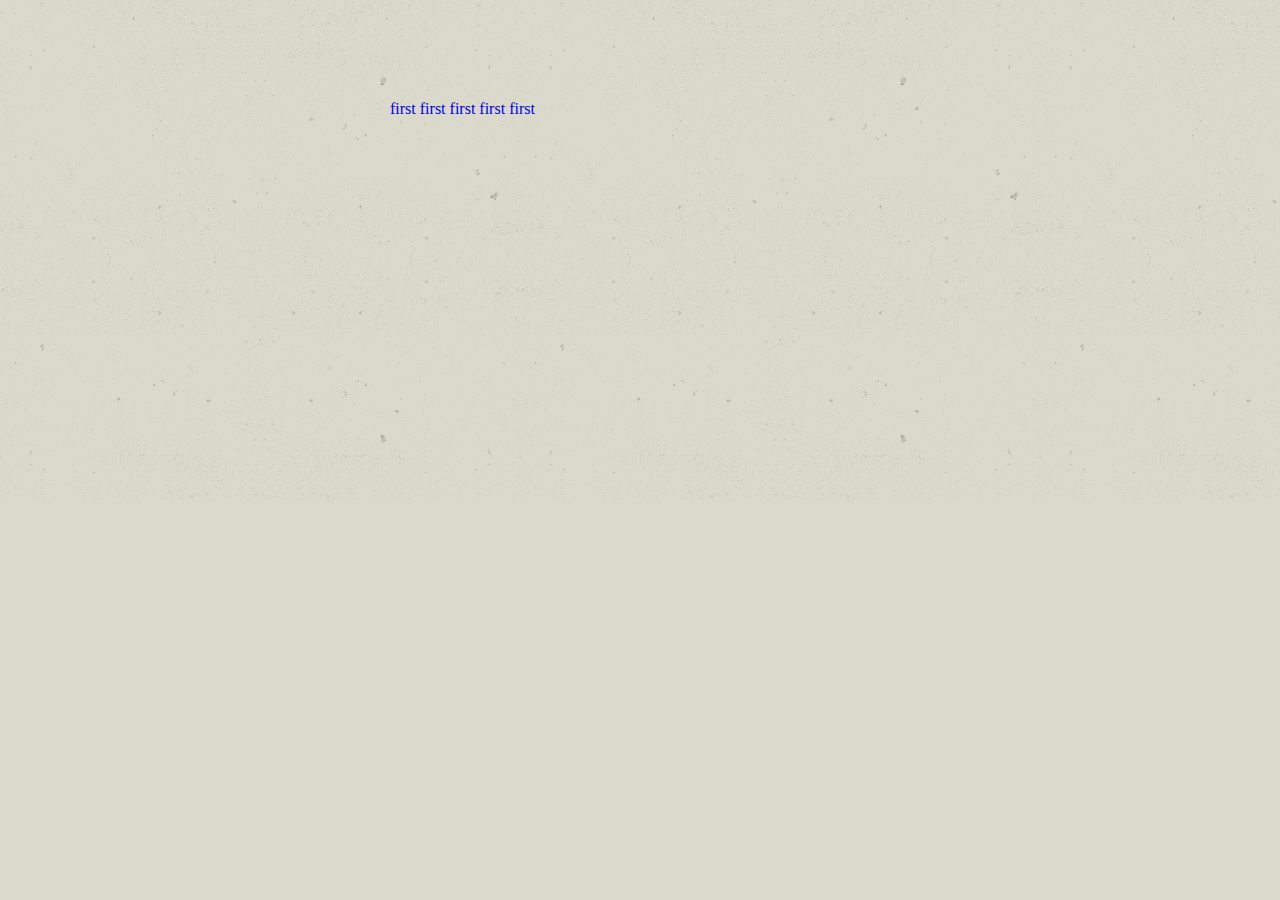
==== index.html @ e9476e10 "fix of index" ====
<!DOCTYPE html>
<html>
	<head>
		<title>Now you see</title>
		<link type="text/css" rel="stylesheet" href="css/index.css" />
		<script type="text/javascript" src="js/jquery-3.3.1.min.js"></script>
		<script type="text/javascript" src="js/main.js"></script>
	</head>
	<body>
		<div id="firstLevel">
			<div id="indexTime">
				<div>
					<p id="localTime">
					<script type="text/javascript">
						function fillZero(v){
							if(v<10){
								v = '0' + v;
							}
							return(v);

						}
						function showtime(){
							var today = new Date();
							var year = today.getFullYear();
							var month = today.getMonth() + 1;
							var day = today.getDate();
							var hour = fillZero(today.getHours());
							var minutes = fillZero(today.getMinutes());
							var seconds = fillZero(today.getSeconds());
							document.getElementById('localTime').innerHTML=year + "年" + month + "月" + day + "日 " + hour + ":" + minutes + ":" + seconds;
						}
						setInterval("showtime()",1000);
					</script>
				</p>
				</div>
			</div>
			<div id="indexMain">
				<div>
					<a href="#">first</a>
					<a href="#">first</a>
					<a href="#">first</a>
					<a href="#">first</a>
					<a href="#">first</a>
				</div>
			</div>
		</div>
	</body>
</html>
---- css/index.css ----
/*  global   */
*{
	margin:0;
	padding:0;
	position: relative;
}
body{
	display:block;
	background-color:#dad9cc;
}
a{
	text-decoration: none;
}
ul,li{
	list-style: none; 
}
/*  claerfix  */
.clearfix{
	zoom: 1;
}
.clearfix:before,
.clearfix:after{
	display: table;
	line-height: 0;
	content:"";
}
.clearfix:after{
	clear: both;
}

#firstLevel{
	position: relative;
	width:100%;
	height:auto;
	background:url('../images/wall-home.png') repeat 0 0;
	float:left;
}

/* indexTime   */
#indexTime{
	position: relative;
	float:left;
	height:auto;
	width:100%;
}
#indexTime div{
	width:1100px;
	height: auto;
	margin:100px auto 0;
}
#indexTime p{
	font-family: Arial,Helvetica,sans-serif;
	font-size:5em;
}

/*  main  */
#indexMain{
	position: relative;
	float:left;
	width:100%;
	height:400px;
}
#indexMain div{
	width:500px;
	height:auto;
	margin:0 auto;
}
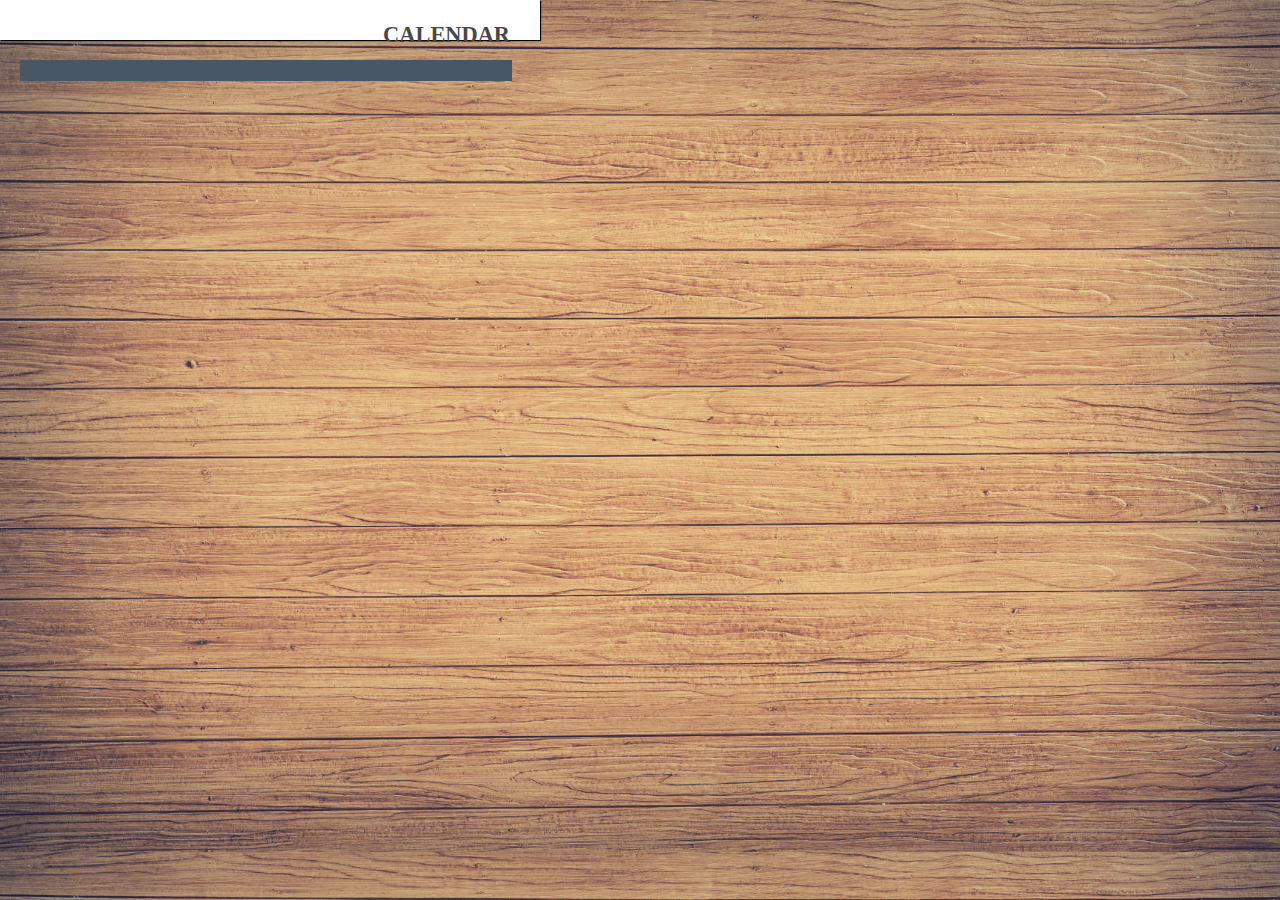
==== commit 1e2d5292: "add calendar" ====
--- a/index.html
+++ b/index.html
@@ -5,44 +5,111 @@
 		<link type="text/css" rel="stylesheet" href="css/index.css" />
 		<script type="text/javascript" src="js/jquery-3.3.1.min.js"></script>
 		<script type="text/javascript" src="js/main.js"></script>
+		<script src="https://cdn.staticfile.org/react/16.4.0/umd/react.development.js"></script>
+		<script src="https://cdn.staticfile.org/react-dom/16.4.0/umd/react-dom.development.js"></script>
+		<script src="https://cdn.staticfile.org/babel-standalone/6.26.0/babel.min.js"></script>
 	</head>
 	<body>
-		<div id="firstLevel">
-			<div id="indexTime">
-				<div>
-					<p id="localTime">
-					<script type="text/javascript">
-						function fillZero(v){
-							if(v<10){
-								v = '0' + v;
-							}
-							return(v);
+		<!--<div id="firstLevel">-->
+			<!--<div id="indexTime">-->
+				<!--<div>-->
+					<!--<p id="localTime">-->
+					<!--<script type="text/javascript">-->
+						<!--function fillZero(v){-->
+							<!--if(v<10){-->
+								<!--v = '0' + v;-->
+							<!--}-->
+							<!--return(v);-->
 
-						}
-						function showtime(){
-							var today = new Date();
-							var year = today.getFullYear();
-							var month = today.getMonth() + 1;
-							var day = today.getDate();
-							var hour = fillZero(today.getHours());
-							var minutes = fillZero(today.getMinutes());
-							var seconds = fillZero(today.getSeconds());
-							document.getElementById('localTime').innerHTML=year + "年" + month + "月" + day + "日 " + hour + ":" + minutes + ":" + seconds;
-						}
-						setInterval("showtime()",1000);
-					</script>
-				</p>
-				</div>
-			</div>
-			<div id="indexMain">
-				<div>
-					<a href="#">first</a>
-					<a href="#">first</a>
-					<a href="#">first</a>
-					<a href="#">first</a>
-					<a href="#">first</a>
-				</div>
-			</div>
+						<!--}-->
+						<!--function showtime(){-->
+							<!--var today = new Date();-->
+							<!--var year = today.getFullYear();-->
+							<!--var month = today.getMonth() + 1;-->
+							<!--var day = today.getDate();-->
+							<!--var hour = fillZero(today.getHours());-->
+							<!--var minutes = fillZero(today.getMinutes());-->
+							<!--var seconds = fillZero(today.getSeconds());-->
+							<!--document.getElementById('localTime').innerHTML=year + "年" + month + "月" + day + "日 " + hour + ":" + minutes + ":" + seconds;-->
+						<!--}-->
+						<!--setInterval("showtime()",1000);-->
+					<!--</script>-->
+				<!--</p>-->
+				<!--</div>-->
+			<!--</div>-->
+			<!--<div id="indexMain">-->
+
+			<!--</div>-->
+		<!--</div>-->
+		<div id="calendar">
+			<h2>CALENDAR</h2>
+			<div id="week" class="clearfix"></div>
 		</div>
+		<script type="text/babel">
+			var today = new Date();
+			var year = today.getFullYear();
+			var month = today.getMonth() + 1;
+			var day = today.getDay();
+			var fullday = 31;
+			if(month == 4 || month == 6 || month == 9 || month == 11){
+				fullday = 30;
+			}else if(month == 2 && year%100 ==0 && year%400 == 0) {
+				fullday = 29;
+			}else if(month == 2 && year%100 !=0 && year%4 == 0){
+				fullday = 29;
+			}else{
+				fullday = 28;
+			}
+			var dayOffirstday =day + (fullday - today.getDate() + 1)%7;
+			const SUN = ["SUN"];
+			const MON = ["MON"];
+			const TUE = ["TUE"];
+			const WED = ["WED"];
+			const THU = ["THU"];
+			const FRI = ["FRI"];
+			const SAT = ["SAT"];
+			const week = [SUN,MON,TUE,WED,THU,FRI,SAT];
+
+			var markDay = 1;
+			for(let i=0;i<7;i++){
+				if(i<dayOffirstday){week[i].push("");}
+				else{week[i].push(markDay);markDay++;}
+			}
+			for(let i=0;i<7;i++){
+				let x = markDay;
+				do{
+					week[i].push(x);
+					x+=7;
+				}while(x<=fullday);
+				markDay++;
+			}
+			for(let i = today.getDay() + 1;i<7;i++){
+				week[i].push("");
+			}
+			var listday = new Array();
+			for(let i = 0;i < 7;i++){
+				let tempArr = week[i];
+				listday[i] = tempArr.map((tempArr) =>
+				<li key={tempArr.toString()}>{tempArr}</li>
+			);
+			}
+
+			const listWeek = listday.map((listday) =>
+			<ul key={listday.toString()}>{listday}</ul>
+			);
+
+			const element = (
+					<div class="clearfix">
+						<h2>CALENDAR</h2>
+						<h3>{month} - {year}</h3>
+						<div id="week" class="clearfix">{listWeek}</div>
+					</div>
+			)
+
+			ReactDOM.render(
+					element,
+					document.getElementById('calendar')
+			);
+		</script>
 	</body>
 </html>--- a/css/index.css
+++ b/css/index.css
@@ -6,7 +6,10 @@
 }
 body{
 	display:block;
-	background-color:#dad9cc;
+	width:100%;
+	height:auto;
+	background:url("../images/bg_index.jpg");
+	background-size:cover;
 }
 a{
 	text-decoration: none;
@@ -28,40 +31,62 @@
 	clear: both;
 }
 
-#firstLevel{
-	position: relative;
-	width:100%;
+/* calendar   */
+#calendar{
+	width:500px;
 	height:auto;
-	background:url('../images/wall-home.png') repeat 0 0;
-	float:left;
+	background:white;
+	box-shadow:1px 1px 1px black;
+	padding:20px;
 }
-
-/* indexTime   */
-#indexTime{
-	position: relative;
-	float:left;
-	height:auto;
-	width:100%;
-}
-#indexTime div{
-	width:1100px;
-	height: auto;
-	margin:100px auto 0;
-}
-#indexTime p{
-	font-family: Arial,Helvetica,sans-serif;
-	font-size:5em;
-}
+	#week{
+		width:490px;
+		border:1px solid #475766;
+		margin-top:10px;
+		border-top-width:20px;
+		height:auto;
+		float:left;
+	}
+	#calendar h2,h3{
+		font-size:1.4rem;
+		color: #474747;
+		margin-right:10px;
+		float:right;
+		height:30px;
+		line-height:30px;
+	}
+	#calendar h3{
+		float:left;
+	}
+	#calendar ul{
+		float:left;
+		width:70px;
+	}
+	#calendar ul li {
+		font-size:1rem;
+		font-family: Helvetica,sans-serif;
+		font-weight:bold;
+		width:60px;
+		padding-right:9px;
+		text-align:right;
+		border-right:1px solid #475766;
+		border-bottom:1px solid #475766;
+		height:60px;
+		line-height:90px;
+		color: #475766;
+	}
+	#calendar ul li:first-child{
+		height:30px;
+		line-height:30px;
+		text-align: center;
+		width:69px;
+		padding-right:0;
+	}
+	#calendar ul li:last-child{
+		border-bottom:none;
+	}
+	#calendar ul:last-child li{
+		border-right:none;
+	}
 
 /*  main  */
-#indexMain{
-	position: relative;
-	float:left;
-	width:100%;
-	height:400px;
-}
-#indexMain div{
-	width:500px;
-	height:auto;
-	margin:0 auto;
-}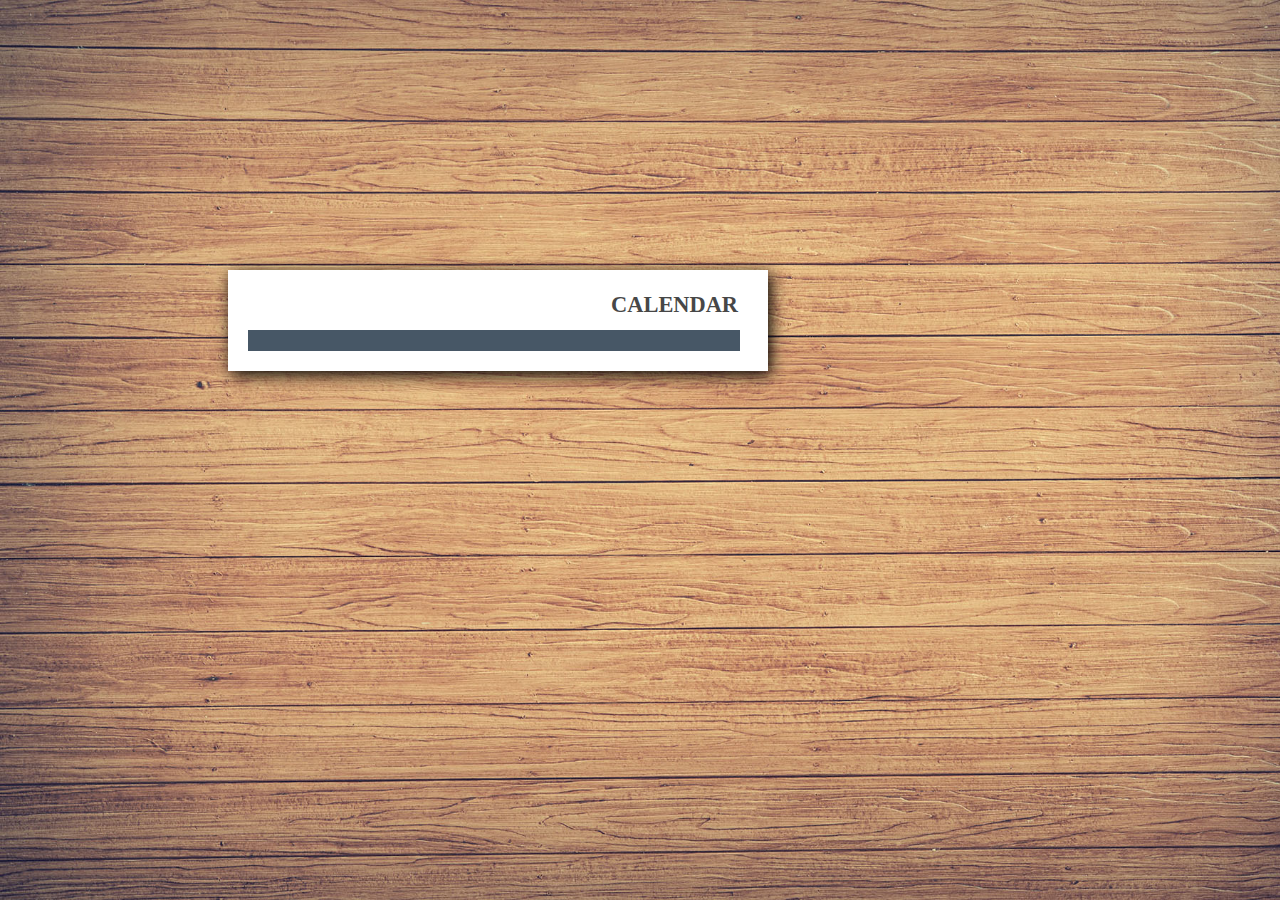
==== commit 10a399c3: "fix calendar" ====
--- a/index.html
+++ b/index.html
@@ -10,47 +10,21 @@
 		<script src="https://cdn.staticfile.org/babel-standalone/6.26.0/babel.min.js"></script>
 	</head>
 	<body>
-		<!--<div id="firstLevel">-->
-			<!--<div id="indexTime">-->
-				<!--<div>-->
-					<!--<p id="localTime">-->
-					<!--<script type="text/javascript">-->
-						<!--function fillZero(v){-->
-							<!--if(v<10){-->
-								<!--v = '0' + v;-->
-							<!--}-->
-							<!--return(v);-->
-
-						<!--}-->
-						<!--function showtime(){-->
-							<!--var today = new Date();-->
-							<!--var year = today.getFullYear();-->
-							<!--var month = today.getMonth() + 1;-->
-							<!--var day = today.getDate();-->
-							<!--var hour = fillZero(today.getHours());-->
-							<!--var minutes = fillZero(today.getMinutes());-->
-							<!--var seconds = fillZero(today.getSeconds());-->
-							<!--document.getElementById('localTime').innerHTML=year + "年" + month + "月" + day + "日 " + hour + ":" + minutes + ":" + seconds;-->
-						<!--}-->
-						<!--setInterval("showtime()",1000);-->
-					<!--</script>-->
-				<!--</p>-->
-				<!--</div>-->
-			<!--</div>-->
-			<!--<div id="indexMain">-->
-
-			<!--</div>-->
-		<!--</div>-->
 		<div id="calendar">
 			<h2>CALENDAR</h2>
 			<div id="week" class="clearfix"></div>
 		</div>
+
+		<!-- calendar -->
 		<script type="text/babel">
+			//准备需要的值，当天的日期、月份、年份以及星期几、当月天数
 			var today = new Date();
 			var year = today.getFullYear();
 			var month = today.getMonth() + 1;
 			var day = today.getDay();
 			var fullday = 31;
+			const todayDate = today.getDate();
+			//准备2月的闰年和非闰年天数
 			if(month == 4 || month == 6 || month == 9 || month == 11){
 				fullday = 30;
 			}else if(month == 2 && year%100 ==0 && year%400 == 0) {
@@ -60,7 +34,8 @@
 			}else{
 				fullday = 28;
 			}
-			var dayOffirstday =day + (fullday - today.getDate() + 1)%7;
+			var dayOffirstday =day + (fullday - today.getDate() + 1)%7;//算出当月1号是星期几
+			//准备七个星期的数组，当月每天日期按星期分别放入数组
 			const SUN = ["SUN"];
 			const MON = ["MON"];
 			const TUE = ["TUE"];
@@ -70,11 +45,15 @@
 			const SAT = ["SAT"];
 			const week = [SUN,MON,TUE,WED,THU,FRI,SAT];
 
+			//分日期进数组
+			//当月1号之前的星期数组放入空值，从1号开始放完第一周，记录号数的markDay累加1
 			var markDay = 1;
 			for(let i=0;i<7;i++){
 				if(i<dayOffirstday){week[i].push("");}
 				else{week[i].push(markDay);markDay++;}
 			}
+			//放入第二周的第一天，再加7放入第三周的第一天，直到超过当月天数为止。
+			//这里用一个块级变量做markDay的分身，当月的第一天放完后markDay才累加1开始放当月第二天，直到放完7天
 			for(let i=0;i<7;i++){
 				let x = markDay;
 				do{
@@ -83,9 +62,12 @@
 				}while(x<=fullday);
 				markDay++;
 			}
+			//最后一周最后一天之后的几天补空值
 			for(let i = today.getDay() + 1;i<7;i++){
 				week[i].push("");
 			}
+
+			//七个数组装填完毕，用map遍历每个数组添加<li>标签
 			var listday = new Array();
 			for(let i = 0;i < 7;i++){
 				let tempArr = week[i];
@@ -93,11 +75,13 @@
 				<li key={tempArr.toString()}>{tempArr}</li>
 			);
 			}
-
+			listday[day][(todayDate/7)+1] = <li class="todayDate">{todayDate}</li>;//标记当天
+			//用map遍历给七个数组添加<ul>标签
 			const listWeek = listday.map((listday) =>
 			<ul key={listday.toString()}>{listday}</ul>
 			);
 
+			//渲染到页面
 			const element = (
 					<div class="clearfix">
 						<h2>CALENDAR</h2>
@@ -105,11 +89,11 @@
 						<div id="week" class="clearfix">{listWeek}</div>
 					</div>
 			)
-
 			ReactDOM.render(
 					element,
 					document.getElementById('calendar')
 			);
 		</script>
+
 	</body>
 </html>--- a/css/index.css
+++ b/css/index.css
@@ -7,7 +7,7 @@
 body{
 	display:block;
 	width:100%;
-	height:auto;
+	height:900px;
 	background:url("../images/bg_index.jpg");
 	background-size:cover;
 }
@@ -33,11 +33,15 @@
 
 /* calendar   */
 #calendar{
+	position:absolute;
+	right:40%;
+	top:30%;
 	width:500px;
 	height:auto;
 	background:white;
-	box-shadow:1px 1px 1px black;
+	box-shadow:3px 4px 15px 0px black;
 	padding:20px;
+	cursor:default;
 }
 	#week{
 		width:490px;
@@ -88,5 +92,16 @@
 	#calendar ul:last-child li{
 		border-right:none;
 	}
+	#calendar ul li.todayDate{
+		background:#e7ecff;
+	}
+	#calendar ul li span{
+		position:absolute;
+		width:55px;
+		height:55px;
+		background-image:url("../images/index/dayMark.png");
+		left:5px;
+		opacity:0.7;
+	}
 
 /*  main  */
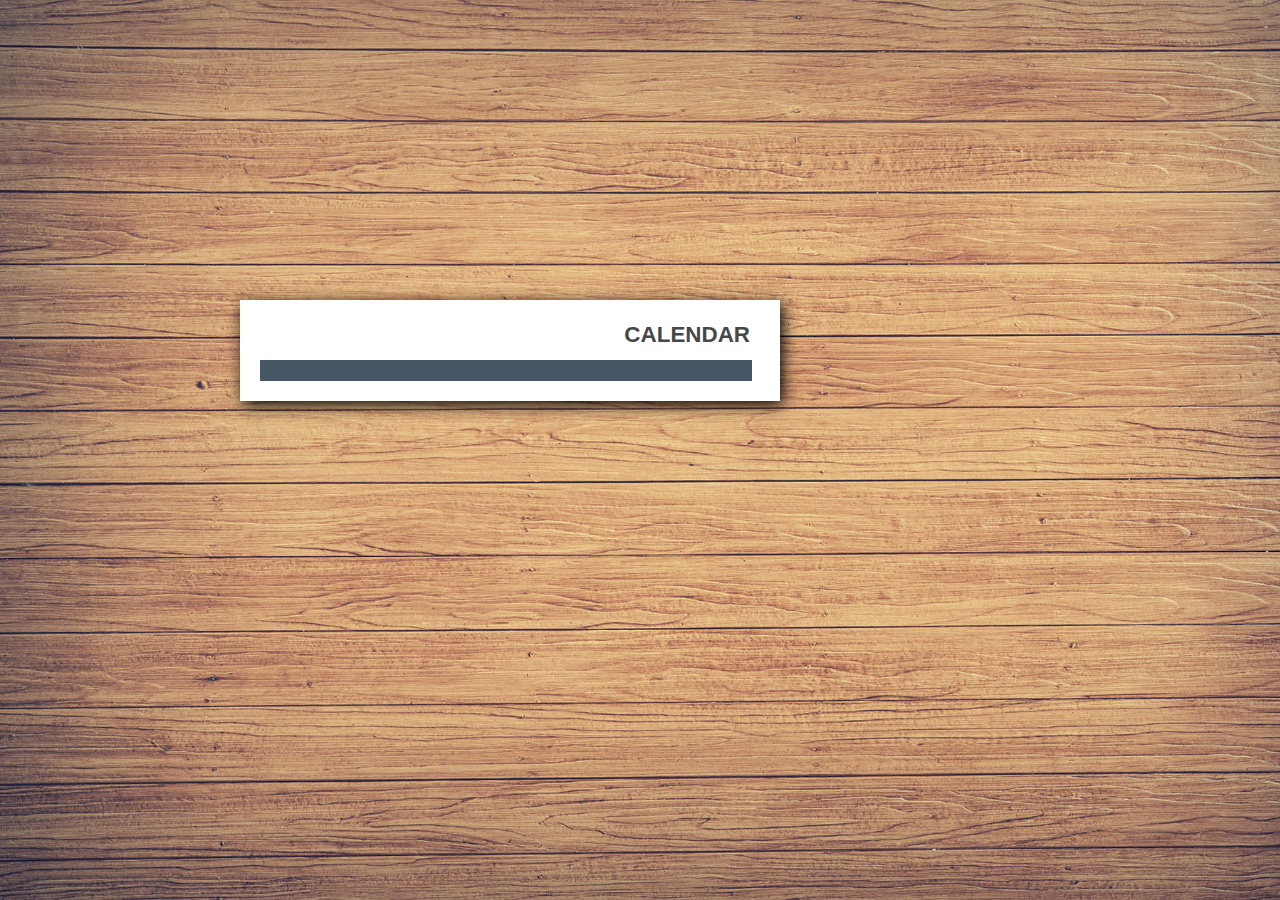
==== commit 05e8f915: "fix the math" ====
--- a/index.html
+++ b/index.html
@@ -34,7 +34,16 @@
 			}else{
 				fullday = 28;
 			}
-			var dayOffirstday =day + (fullday - today.getDate() + 1)%7;//算出当月1号是星期几
+
+			//算出当月1号是星期几
+			function firstday(todate,today){
+				let firstdate = todate + 7 - (today%7 -1);
+				if(firstdate > 7){
+					firstdate-=7;
+				}
+				return firstdate;
+			}
+			var dayOffirstday = firstday(day,todayDate);
 			//准备七个星期的数组，当月每天日期按星期分别放入数组
 			const SUN = ["SUN"];
 			const MON = ["MON"];
--- a/css/index.css
+++ b/css/index.css
@@ -34,8 +34,8 @@
 /* calendar   */
 #calendar{
 	position:absolute;
-	right:40%;
-	top:30%;
+	right:500px;
+	top:300px;
 	width:500px;
 	height:auto;
 	background:white;
@@ -52,6 +52,7 @@
 		float:left;
 	}
 	#calendar h2,h3{
+		font-family: Helvetica,sans-serif;
 		font-size:1.4rem;
 		color: #474747;
 		margin-right:10px;
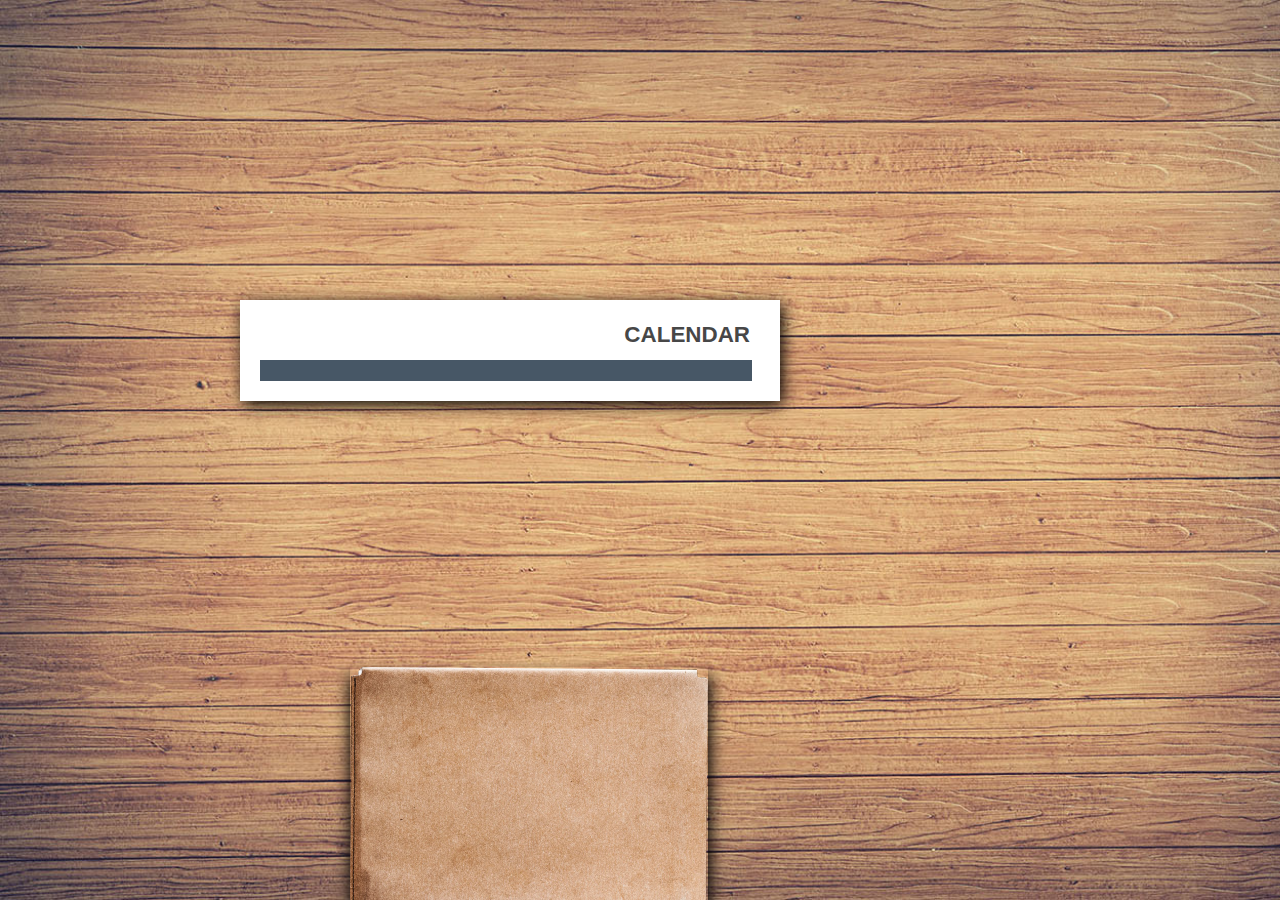
==== commit db5728de: "fix sth." ====
--- a/index.html
+++ b/index.html
@@ -14,7 +14,6 @@
 			<h2>CALENDAR</h2>
 			<div id="week" class="clearfix"></div>
 		</div>
-
 		<!-- calendar -->
 		<script type="text/babel">
 			//准备需要的值，当天的日期、月份、年份以及星期几、当月天数
@@ -31,7 +30,7 @@
 				fullday = 29;
 			}else if(month == 2 && year%100 !=0 && year%4 == 0){
 				fullday = 29;
-			}else{
+			}else if(month == 2){
 				fullday = 28;
 			}
 
@@ -72,19 +71,27 @@
 				markDay++;
 			}
 			//最后一周最后一天之后的几天补空值
-			for(let i = today.getDay() + 1;i<7;i++){
-				week[i].push("");
+			const lastMonday = week[0].length;
+			for(let i = 1;i<7;i++){
+				if(!week[i][lastMonday]){
+					week[i].push("");
+				}
 			}
 
 			//七个数组装填完毕，用map遍历每个数组添加<li>标签
 			var listday = new Array();
+			function pushli(num){
+				if(num == todayDate){
+					return <li key={num.toString()} class="todayDate">{num}</li>;//标记当天
+				}else{
+					return <li key={num.toString()}>{num}</li>
+				}
+			}
 			for(let i = 0;i < 7;i++){
 				let tempArr = week[i];
-				listday[i] = tempArr.map((tempArr) =>
-				<li key={tempArr.toString()}>{tempArr}</li>
-			);
+				listday[i] = tempArr.map(pushli);
 			}
-			listday[day][(todayDate/7)+1] = <li class="todayDate">{todayDate}</li>;//标记当天
+
 			//用map遍历给七个数组添加<ul>标签
 			const listWeek = listday.map((listday) =>
 			<ul key={listday.toString()}>{listday}</ul>
@@ -104,5 +111,9 @@
 			);
 		</script>
 
+		<div id="textBook">
+
+		</div>
+
 	</body>
 </html>--- a/css/index.css
+++ b/css/index.css
@@ -105,4 +105,25 @@
 		opacity:0.7;
 	}
 
-/*  main  */
+/*  textBook  */
+#textBook{
+	position: fixed;
+	width:358px;
+	height:233px;
+	bottom:0;
+	left:350px;
+	background: url("../images/index/textBook.png");
+	background-size:100% 100%;
+	box-shadow:1px 11px 15px 2px #000000;
+}
+
+/*   caps    */
+#cap1{
+	position:fixed;
+	width:112px;
+	height:151px;
+	background:url("../images/index/cap1.png");
+	background-size:100% 100%;
+	left:100px;
+	top:400px;
+}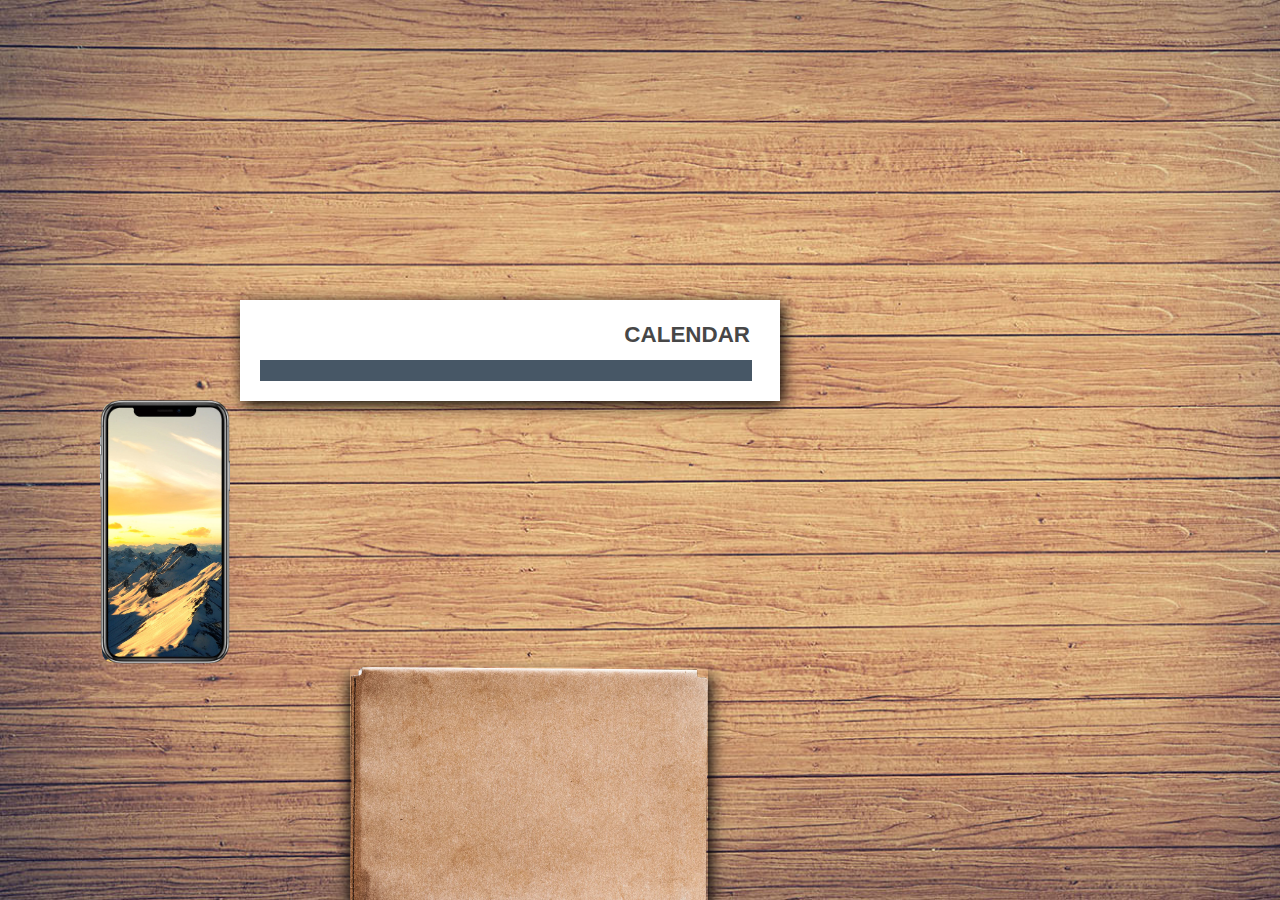
==== commit 7c24dcff: "add resume" ====
--- a/index.html
+++ b/index.html
@@ -114,6 +114,9 @@
 		<div id="textBook">
 
 		</div>
-
+		<div id="iphoneX">
+			<span></span>
+			<img src="images/index/iphonexBG.png">
+		</div>
 	</body>
 </html>--- a/css/index.css
+++ b/css/index.css
@@ -118,12 +118,28 @@
 }
 
 /*   caps    */
-#cap1{
+#iphoneX{
 	position:fixed;
-	width:112px;
-	height:151px;
-	background:url("../images/index/cap1.png");
-	background-size:100% 100%;
+	width:130px;
+	height:264px;
 	left:100px;
 	top:400px;
-}+	z-index:99;
+}
+	#iphoneX span{
+		position:fixed;
+		float:left;
+		width:130px;
+		height:264px;
+		background:url("../images/index/iphonex.png");
+		background-size:100% 100%;
+		z-index:5;
+	}
+	#iphoneX img{
+		position:fixed;
+		width:124px;
+		height:260px;
+		margin:2px;
+		overflow:hidden;
+		z-index:2;
+	}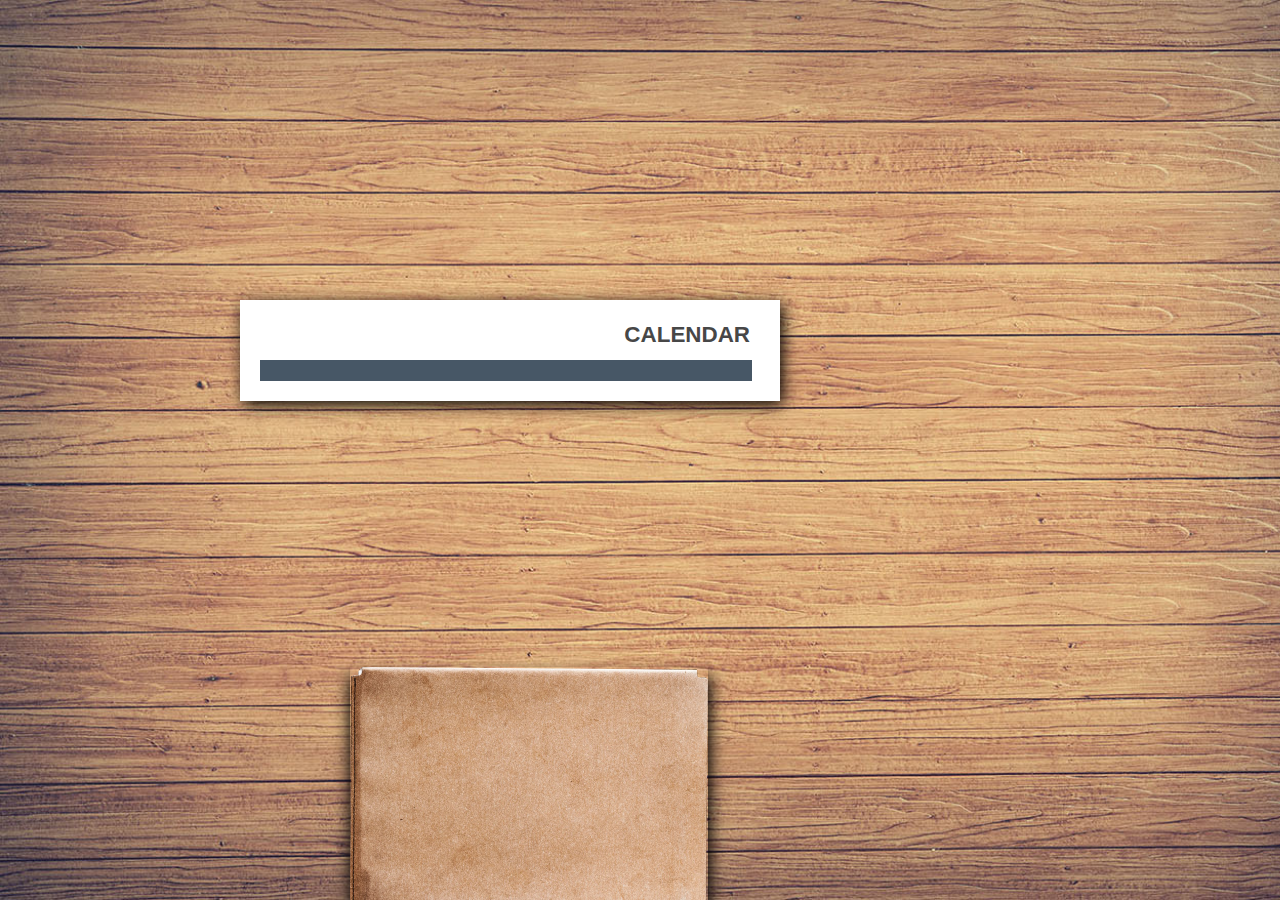
==== commit 0269de29: "make some fix" ====
--- a/index.html
+++ b/index.html
@@ -114,9 +114,9 @@
 		<div id="textBook">
 
 		</div>
-		<div id="iphoneX">
-			<span></span>
-			<img src="images/index/iphonexBG.png">
-		</div>
+		<!--<div id="iphoneX">-->
+			<!--<span></span>-->
+			<!--<img src="images/index/iphonexBG.png">-->
+		<!--</div>-->
 	</body>
 </html>